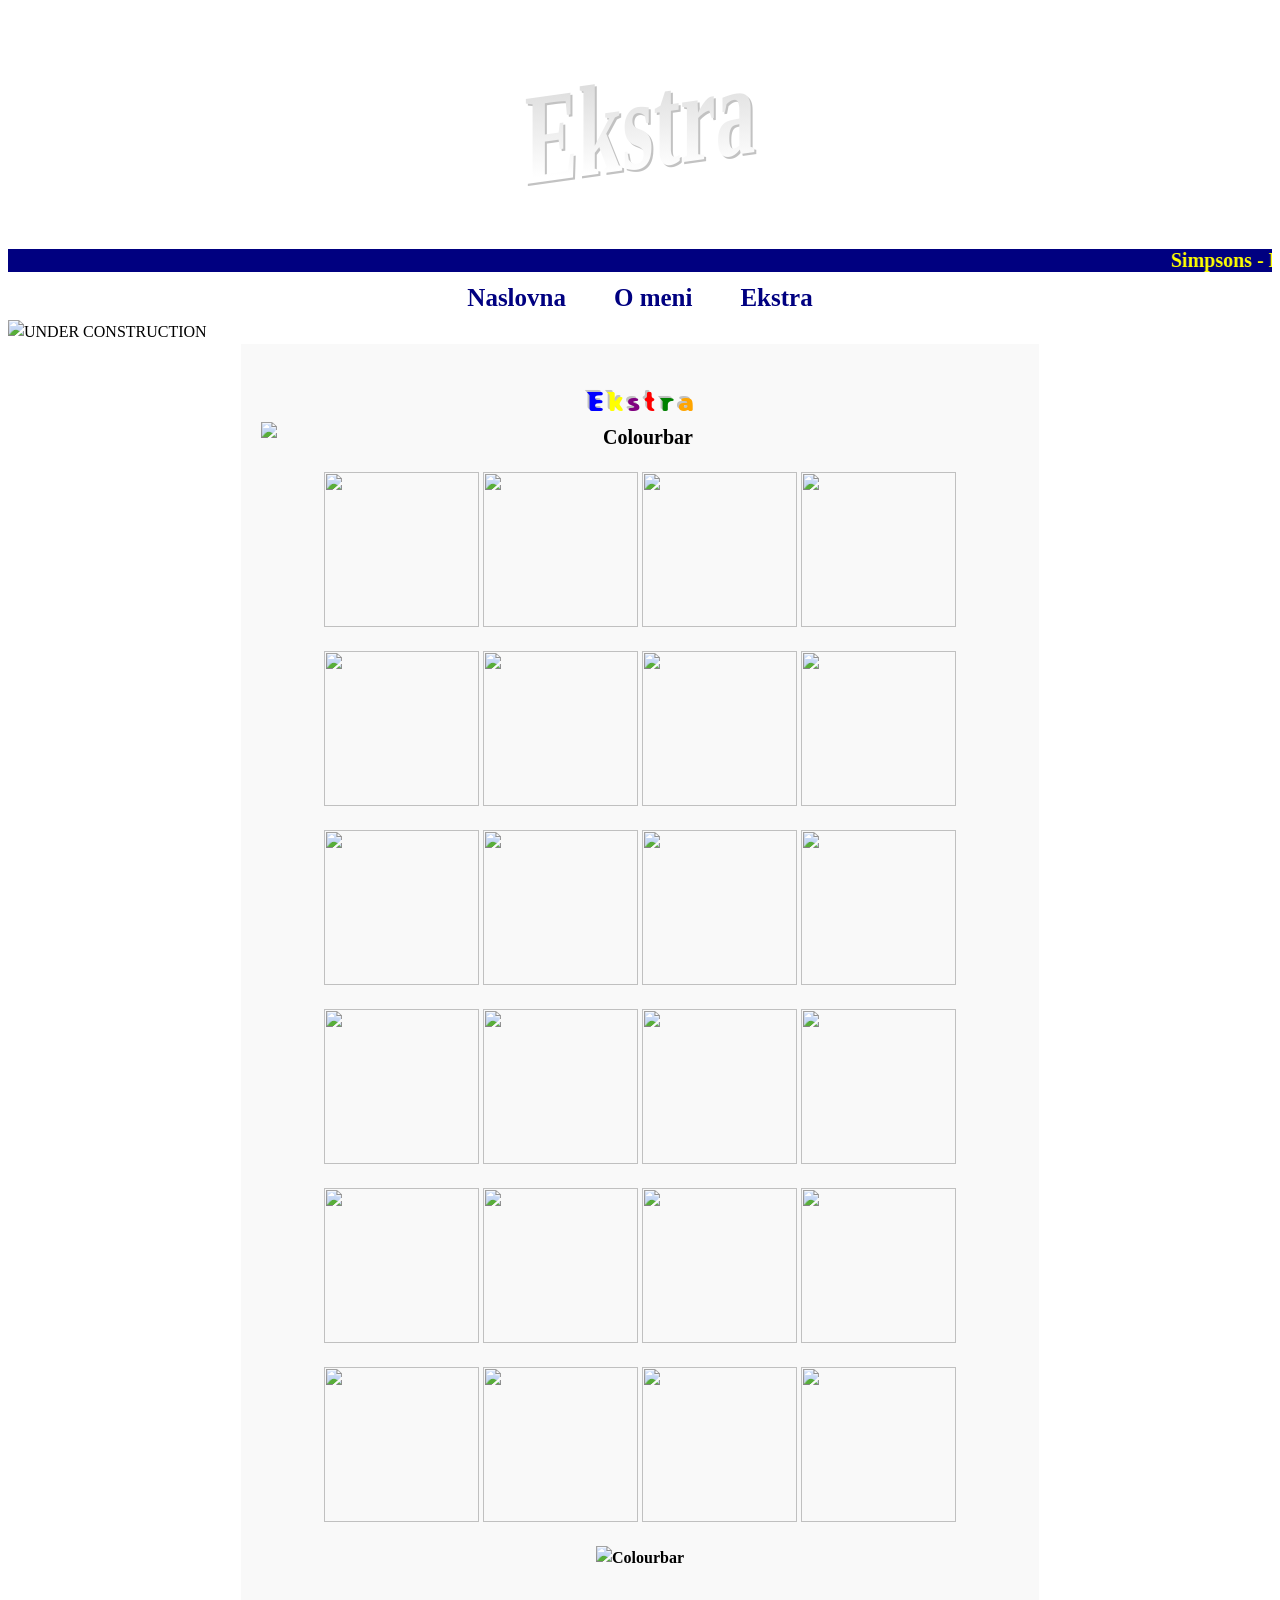
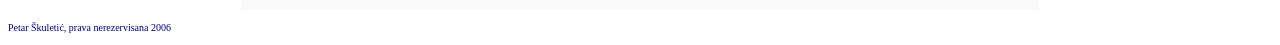
==== ekstra.html @ 3200a60c "Add files via upload" ====
<!DOCTYPE html>
<html lang="en">
<head>
    <link rel="stylesheet" href="style_index.css">
    <meta charset="UTF-8">
    <meta name="viewport" content="width=<device-width>, initial-scale=1.0">
    <title>Petrova Vebstranica</title>
</head>
<body>
    <div class="page">

    <span class="purple-wordart-wrapper">
	    <h1 class="title">Ekstra</h1>
    </span>
	<marquee><b>Simpsons - LOL - Dancing Baby - Oh my god they killed Kenny - Futurama - Spongebob - Jibjab - UwU - Waluigi - Nightcore - Moskau - A winner is you - Hello Peter - You wouldn't steal a car - YTP - Scary maze game - The Ultimate Showdown of Ultimate Destiny- Chuck Norris - It's over Anakin i have the high ground - You spin me round - ITS OVER 9000 - Animator vs. Animation - Angry German kid - Lolcat - Akita Neru - The cake is a lie - Chocolate Rain - Charlie bit my finger - Never gonna give you up - Brilliant work Kojima</b></marquee>
	<aside class="sidebar">
		<nav class="main-nav">
          <ul role="list" class="nav-list">
            <li>
              <a href="index.html">Naslovna</a>
            </li>
            <li>
              <a href="omeni.html">O meni</a>
            </li>
            <li>
              <a href="ekstra.html">Ekstra</a>
            </li>
          </ul>
        </nav>
	</aside>
    <img src="images/bar.png" alt="UNDER CONSTRUCTION">
    <article class="meni">
	<p class="duga"><b>
                <span style="color: blue" class = "text-rainbow">E</span>
                <span style="color: yellow"class = "text-rainbow">k</span>
                <span style="color: purple"class = "text-rainbow">s</span>
                <span style="color: red"class = "text-rainbow">t</span>
                <span style="color: green"class = "text-rainbow">r</span>
                <span style="color: orange"class = "text-rainbow">a</span>
				<img src="images/colourbar.gif" alt="Colourbar">
				<div style="display: flex; gap: 20%; align-items: center; justify-content: center; margin-top: 20px;">
					<img class="nyan" src="images/markiplier-funny.gif">   
					<img class="nyan" src="images/nekopara.gif">
					<img class="nyan" src="images/nyan.gif">
					<img class="nyan" src="images/hyrax-rock-hyrax.gif">
				</div>
            </b></p>
			<p class="duga"><b>
				<div style="display: flex; gap: 20%; align-items: center; justify-content: center; margin-top: 20px;">
					<img class="nyan" src="images/pulsive-pulsivee.gif">
					<img class="nyan" src="images/troll-face-walking.gif">
					<img class="nyan" src="images/doctor-pigeon.gif">
					<img class="nyan" src="images/cthonaut-a-monument-mythos.gif">
				</div>
			</b></p>
			<p class="duga"><b>
				<div style="display: flex; gap: 20%; align-items: center; justify-content: center; margin-top: 20px;">
					<img class="nyan" src="images/enclave-fallout2.gif">
					<img class="nyan" src="images/i-got-my-eyes-on-you-watching-you.gif">
					<img class="nyan" src="images/inquisition-monty.gif">
					<img class="nyan" src="images/riddler-paul-dano.gif">
				</div>
			</b></p>
			<p class="duga"><b>
				<div style="display: flex; gap: 20%; align-items: center; justify-content: center; margin-top: 20px;">
					<img class="nyan" src="images/markiplier-scared.gif">
					<img class="nyan" src="images/markiplier-fire.gif">
					<img class="nyan" src="images/green-mile-im-tired-boss.gif">
					<img class="nyan" src="images/kasane-teto-teto-kasane.gif">
				</div>
			</b></p>
			<p class="duga"><b>
				<div style="display: flex; gap: 20%; align-items: center; justify-content: center; margin-top: 20px;">
					<img class="nyan" src="images/tattletail-tattletale.gif">
					<img class="nyan" src="images/shut-the-fuck-up-highfleet.gif">
					<img class="nyan" src="images/markiplier-markiplier-meme.gif">
					<img class="nyan" src="images/i-drive-drive.gif">
				</div>
			</b></p>
			<p class="duga"><b>
				<div style="display: flex; gap: 20%; align-items: center; justify-content: center; margin-top: 20px;">
					<img class="nyan" src="images/gabagool-shon.gif">
					<img class="nyan" src="images/tito-castro.gif">
					<img class="nyan" src="images/gulag-joseph-stalin.gif">
					<img class="nyan" src="images/teto-teto-kasane.gif">
				</div>
			</b></p>
			<p class="duga"><b>
				<div style="display: flex; gap: 20%; align-items: center; justify-content: center; margin-top: 20px;">
					<img src="images/colourbar.gif" alt="Colourbar">
				</div>
			</b></p>
    </article>
	<p class="prava">Petar Škuletić, prava nerezervisana 2006</p>
</body>
</html>
---- style_index.css ----
@font-face {
  font-family: Flexure;
  src: url(Flexure.ttf);
}

body {
  background-image: url('images/bricks.jpg');
  font-family: Times New Roman;
}

.purple-wordart-wrapper {
	filter: drop-shadow(2px 2px 0px rgba(179, 179, 179, 0.8));
}

.title {
  text-align: center;
  background: linear-gradient(183deg, #cacaca 10%, #ffffff 70%);
  background-clip: text;
  -webkit-background-clip: text;
  color: transparent;
  font-family: 'Impact';
  font-size: 100px;
  transform: skewY(-8deg) scaleY(1.3) scaleX(0.8);
}

aside .nav-list {
    display: flex;
    flex-wrap: wrap;
    gap: 1rem; 
    justify-content: center;
    list-style: none;
    padding: 0;
    margin: 0;
}

aside .nav-list a {
    display: block;
    padding: 0.5rem 1rem;
    text-decoration: none;
}

ul {
    margin: 0;
    padding: 0;
}

li {
    display: list-item;
    unicode-bidi: isolate;
}

a{
	color: navy;
    font-weight: 700;
	font-size: 25px;
    padding: var(--space-2xs);
}

marquee{
	color: yellow;
	font-size: 20px;
	background: navy;
}

p {
		line-height: 1.5;
		font-size: 20px;
}

img {
  line-height: 1.5;
  display: block;
  margin-left: auto;
  margin-right: auto;
}

img.nyan {
    display: inline;
    margin: 0;
    width: 155px;
    height: 155px;
}

.prava{
		font-size: 10px;
		color: navy;
}

.meni {
  background-color: #f9f9f9;
  width: 60%;
  margin: auto;
  padding-top: 20px;
  padding-bottom: 20px;
  padding-left: 20px;
  padding-right: 20px;
}

.duga {
  text-align: center;
}

.tekst {
	text-align: center;
	font-size: 25px;
    font-family: 'Flexure';
	filter: drop-shadow(2px 2px 0px rgba(179, 179, 179, 0.8));
}

.text-rainbow{
  font-size: 25px;
  font-family: 'Flexure';
  filter: drop-shadow(-2px -2px 0px rgba(179, 179, 179, 0.8));
}

.rainbow-wrapper{
	display: flex;
    justify-content: center;
	text-align: center;
	font-family: Arial, sans-serif;
	font-size:  30px;
    font-weight: 700;
    line-height: 1.25;
}

.rainbow {
    background: linear-gradient(90deg, #9c00ff, red, #f80, #ff0, #02be02, #00f, #4f00ff, #9c00ff);
    background-clip: text;
    -webkit-background-clip: text;
    color: transparent;
    transform: scaleY(1.25);
}
.rainbow-wrapper:before {
    color: #000;
    content: attr(data-content);
    opacity: .2;
    position: absolute;
    transform: skew(60deg) scaleY(.5);
    transform-origin: bottom left;
}
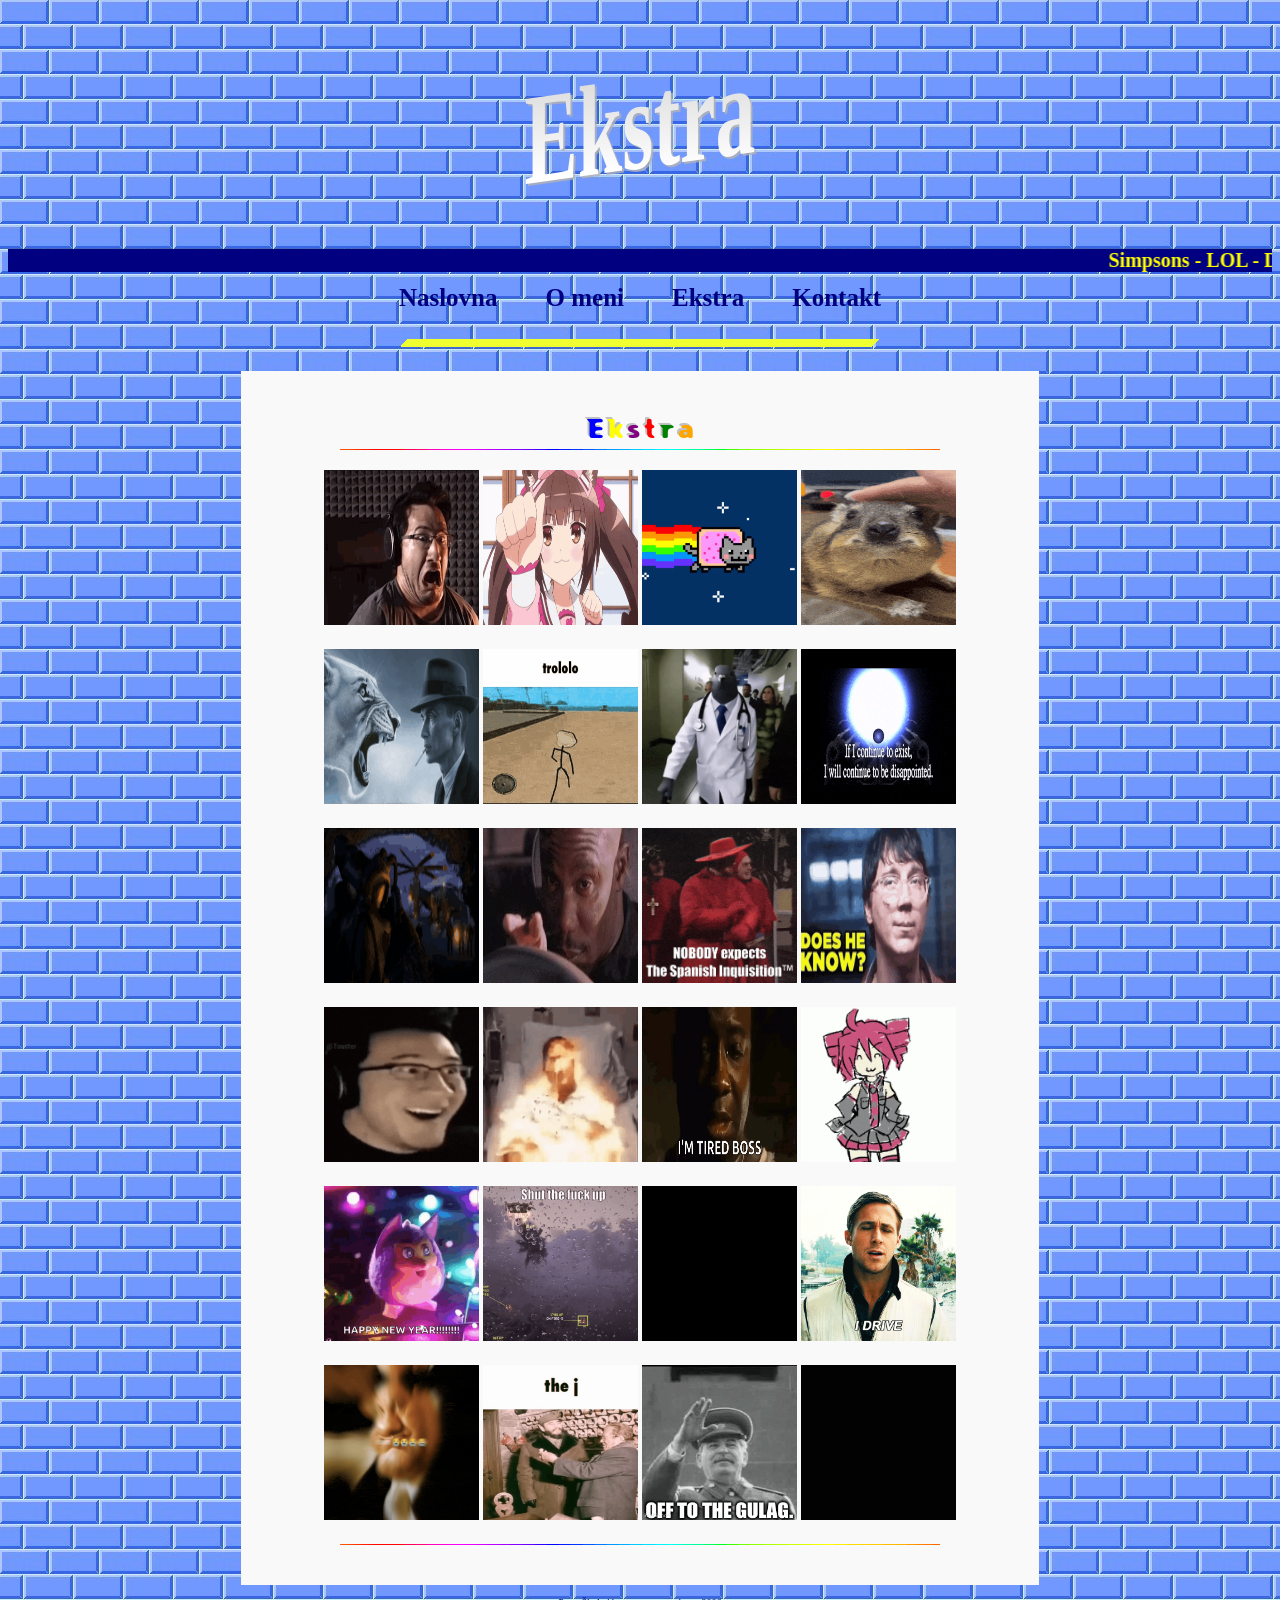
==== commit da5f6bcc: "Update ekstra.html" ====
--- a/ekstra.html
+++ b/ekstra.html
@@ -24,6 +24,9 @@
             </li>
             <li>
               <a href="ekstra.html">Ekstra</a>
+            </li>
+            <li>
+              <a href="kontakt.html">Kontakt</a>
             </li>
           </ul>
         </nav>
@@ -93,4 +96,4 @@
     </article>
 	<p class="prava">Petar Škuletić, prava nerezervisana 2006</p>
 </body>
-</html>+</html>
--- a/style_index.css
+++ b/style_index.css
@@ -84,6 +84,7 @@
 .prava{
 		font-size: 10px;
 		color: navy;
+        text-align: center;
 }
 
 .meni {
@@ -137,4 +138,4 @@
     position: absolute;
     transform: skew(60deg) scaleY(.5);
     transform-origin: bottom left;
-}+}
